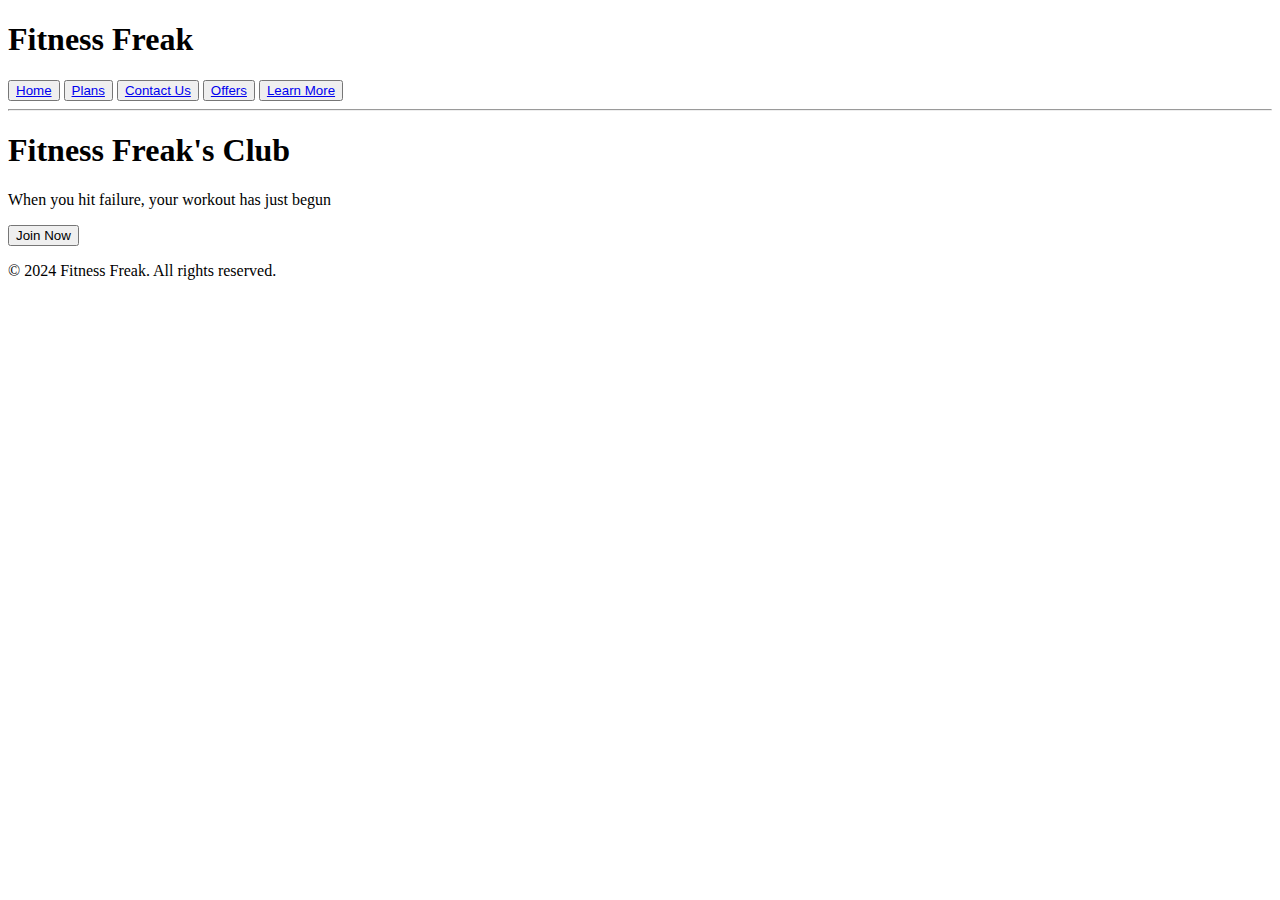
==== octanet/task-1/index.html @ 774d803a "octanet tasks 1&2" ====
<!DOCTYPE html>
<html lang="en">
<head>
    <meta charset="UTF-8">
    <meta name="viewport" content="width=device-width, initial-scale=1.0">
    <title>Gym Website</title>
    <link rel="stylesheet" href="/css/style.css">
</head>
<body>
    <header>
        <div class="navbar_container">
            <div class="navbar">
                <h1>Fitness Freak</h1>
                <div class="nav_right_side">
                    <button class="border_white"><a href="Home">Home</a></button>
                    <button class="border_white"><a href="Membership_plans">Plans</a></button>
                    <button class="border_white"><a href="Contact_Us">Contact Us</a></button>
                    <button class="border_white"><a href="Offers">Offers</a></button>
                    <button class="border_white"><a href="Learn_More">Learn More</a></button>
                </div>
            </div>
        </div>
    </header>
    <hr>
    <main>
        <div class="main_container">
            <div class="content_container">
                <div class="gym_name"><h1>Fitness Freak's Club</h1></div>
                <div class="logo_img"></div>
                <div class="quotation"><p>When you hit failure, your workout has just begun</p></div>
                <div><button class="Join_Now">Join Now</button></div>
            </div>
            <div class="image_container">
            </div>
        </div>
    </main>
    <footer>
        <div class="container">
            <p>&copy; 2024 Fitness Freak. All rights reserved.</p>
        </div>
    </footer>
</body>
</html>
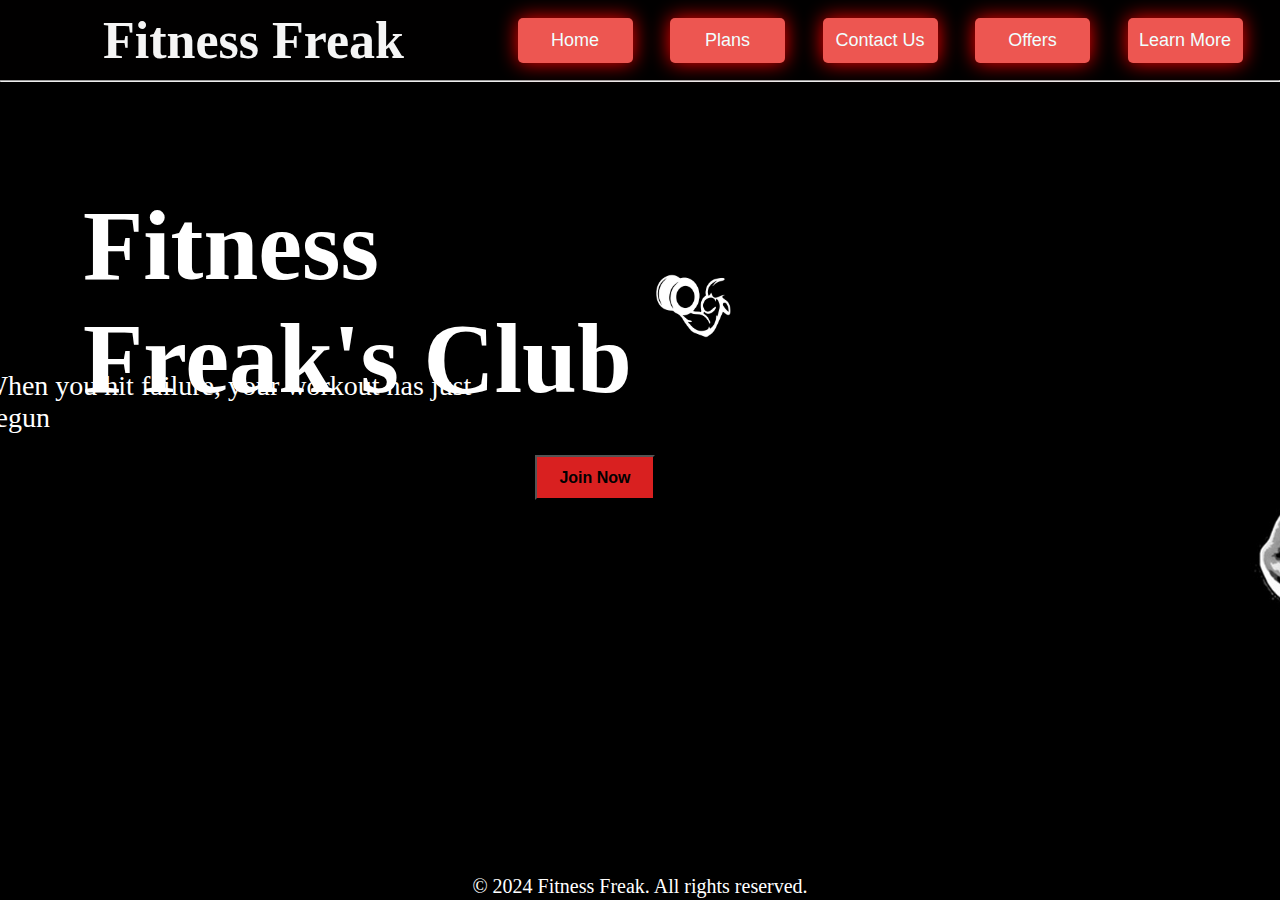
==== commit f35832cd: "octanet files path modified" ====
--- a/octanet/task-1/index.html
+++ b/octanet/task-1/index.html
@@ -4,7 +4,7 @@
     <meta charset="UTF-8">
     <meta name="viewport" content="width=device-width, initial-scale=1.0">
     <title>Gym Website</title>
-    <link rel="stylesheet" href="/css/style.css">
+    <link rel="stylesheet" href="/octanet/task-1/style.css">
 </head>
 <body>
     <header>
--- a/octanet/task-1/style.css
+++ b/octanet/task-1/style.css
@@ -0,0 +1,130 @@
+*{
+    padding: 0;
+    margin: 0;
+    box-sizing: border-box;
+}
+.navbar_container{
+    height: 80px;
+    background-color: rgb(1, 0, 0);
+    width: 100%;
+}
+.navbar{
+    width: 96%;
+    display: flex;
+    align-items: center;
+    height: 100%;
+    margin: auto;
+    color: rgb(245, 245, 245);
+    margin-left: 103px;
+    font-size: 26px;
+}
+.nav_right_side{
+    display: flex;
+    align-items: center;
+    width: 800px;
+    height: 80px;
+    position: absolute;
+    right: 0;
+    justify-content: space-evenly;
+}
+button{
+    height: 45px;
+    width: 115px;
+    background-color: #ed5651;
+    border-radius: 5px;
+    box-shadow: 0 0 20px rgb(255, 0, 0);
+}
+button:hover{
+    cursor: pointer;
+}
+button a{
+    text-decoration: none;
+    font-size: 18px;
+    color: azure;
+}
+.border_white{
+    border: 2px solid transparent;
+}
+.border_white:hover{
+    border: 2px solid whitesmoke;
+}
+footer{
+    position: absolute;
+    bottom: 0;
+    background-color: black;
+    width: 100%;
+    color: white;
+    height: 30px;
+    text-align: center;
+}
+footer p{
+    position: relative;
+    top: 5px;
+    font-size: 20px;
+}
+
+/* --------------------------------------main-container-------------------------------------------- */
+.main_container{
+    height: 800px;
+    background-color:black;
+    width: 100%;
+    display: flex;
+}
+.content_container{
+    width: 100%;
+    height: 100%;
+    display: flex;
+    align-items: center;
+    justify-content: center;
+    background-color: rgba(46, 43, 43, 0.004);
+    color: white;
+}
+.gym_name{
+    font-size: 49.3px;
+    position: relative;
+    width: 100%;
+    top: -180px;
+    left: 83px;
+}
+.image_container{
+    background: url('images/background_img_2.jpg');
+    height: 90%;
+    width: 100%;
+    position: absolute;
+    left: 1250px;
+    background-repeat: no-repeat;
+    background-position-y: -10px;
+    background-color: black;
+    background-size: contain;
+}
+.Join_Now{
+    background-color: rgb(217, 32, 32);
+    position: absolute;
+    left: 535px;
+    bottom: 400px;
+    font-size: 16px;
+    font-weight: 700;
+    border-radius: 0%;
+    box-shadow: none;
+    width: 120px;
+}
+.quotation{
+    position: relative;
+    top: -80px;
+    right: 745px;
+    font-size: 28px;
+    width: 100%;
+}
+.logo_img{
+    position: relative;
+    left: 82px;
+    top: -170px;
+    background: url('images/logo.png');
+    background-color: black;
+    background-position-x: -10px;
+    background-position-y: -10px;
+    background-size: contain;
+    background-repeat: no-repeat;
+    height: 100px;
+    width: 400px;
+}